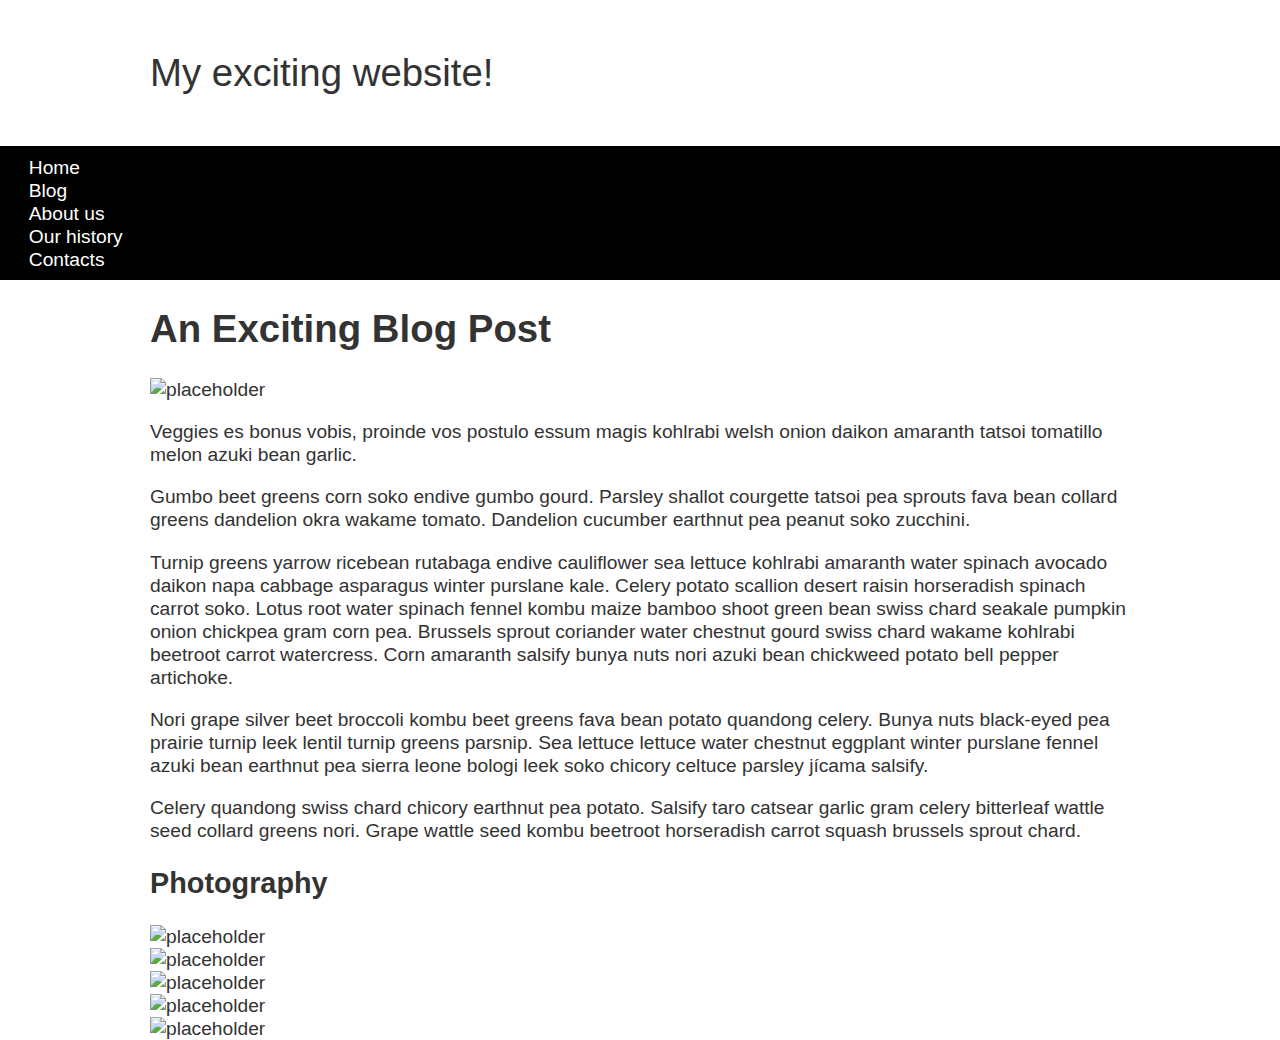
==== part 4/index.html @ d15d0d9e "part 4" ====
<!DOCTYPE html>
<html lang="en-US">
  <head>
    <meta charset="utf-8">
    <meta name="viewport" content="width=device-width, initial-scale=1">
    <title>Layout Task</title>
    <link href="styles.css" rel="stylesheet" type="text/css">
  </head>

<body>

  <div class="logo">
    My exciting website!
  </div>

  <nav>
    <ul>
      <li>
        <a href="">Home</a>
      </li>
      <li>
        <a href="">Blog</a>
      </li>
      <li>
        <a href="">About us</a>
      </li>
      <li>
        <a href="">Our history</a>
      </li>
      <li>
        <a href="">Contacts</a>
      </li>
    </ul>
  </nav>

  <main class="grid">
    <article>
      <h1>
        An Exciting Blog Post
      </h1>
      <img src="images/balloon-sq6.jpg" alt="placeholder" class="feature">
      <p>Veggies es bonus vobis, proinde vos postulo essum magis kohlrabi welsh onion daikon amaranth tatsoi tomatillo melon
        azuki bean garlic.</p>

      <p>Gumbo beet greens corn soko endive gumbo gourd. Parsley shallot courgette tatsoi pea sprouts fava bean collard greens
        dandelion okra wakame tomato. Dandelion cucumber earthnut pea peanut soko zucchini.</p>

      <p>Turnip greens yarrow ricebean rutabaga endive cauliflower sea lettuce kohlrabi amaranth water spinach avocado daikon
        napa cabbage asparagus winter purslane kale. Celery potato scallion desert raisin horseradish spinach carrot soko.
        Lotus root water spinach fennel kombu maize bamboo shoot green bean swiss chard seakale pumpkin onion chickpea gram
        corn pea. Brussels sprout coriander water chestnut gourd swiss chard wakame kohlrabi beetroot carrot watercress.
        Corn amaranth salsify bunya nuts nori azuki bean chickweed potato bell pepper artichoke.</p>

      <p>Nori grape silver beet broccoli kombu beet greens fava bean potato quandong celery. Bunya nuts black-eyed pea prairie
        turnip leek lentil turnip greens parsnip. Sea lettuce lettuce water chestnut eggplant winter purslane fennel azuki
        bean earthnut pea sierra leone bologi leek soko chicory celtuce parsley jícama salsify.</p>

      <p>Celery quandong swiss chard chicory earthnut pea potato. Salsify taro catsear garlic gram celery bitterleaf wattle
        seed collard greens nori. Grape wattle seed kombu beetroot horseradish carrot squash brussels sprout chard.</p>

    </article>

    <aside>
      <h2>
        Photography
      </h2>
      <ul class="photos">
        <li>
          <img src="images/balloon-sq1.jpg" alt="placeholder">
        </li>
        <li>
          <img src="images/balloon-sq2.jpg" alt="placeholder">
        </li>
        <li>
          <img src="images/balloon-sq3.jpg" alt="placeholder">
        </li>
        <li>
          <img src="images/balloon-sq4.jpg" alt="placeholder">
        </li>
        <li>
          <img src="images/balloon-sq5.jpg" alt="placeholder">
        </li>
      </ul>

    </aside>
  </main>

</body>

</html>
---- part 4/styles.css ----
body {
    background-color: #fff;
    color: #333;
    margin: 0;
    font: 1.2em / 1.2 Arial, Helvetica, sans-serif;
  }

  img {
      max-width: 100%;
      display: block;
  }
  
  .logo {
    font-size: 200%;
    padding: 50px 20px;
    margin: 0 auto;
    max-width: 980px;
  }
  
  .grid {
    margin: 0 auto;
    padding: 0 20px;
    max-width: 980px;
  }
  
  nav {
    background-color: #000;
    padding: .5em;
  }
  
  nav ul {
    margin: 0;
    padding: 0;
    list-style: none;
  }
  
  nav a {
    color: #fff;
    text-decoration: none;
    padding: .5em 1em;
  }
  
  .photos {
    list-style: none;
    margin: 0;
    padding: 0;
  }

  .feature {
      width: 200px;
  }
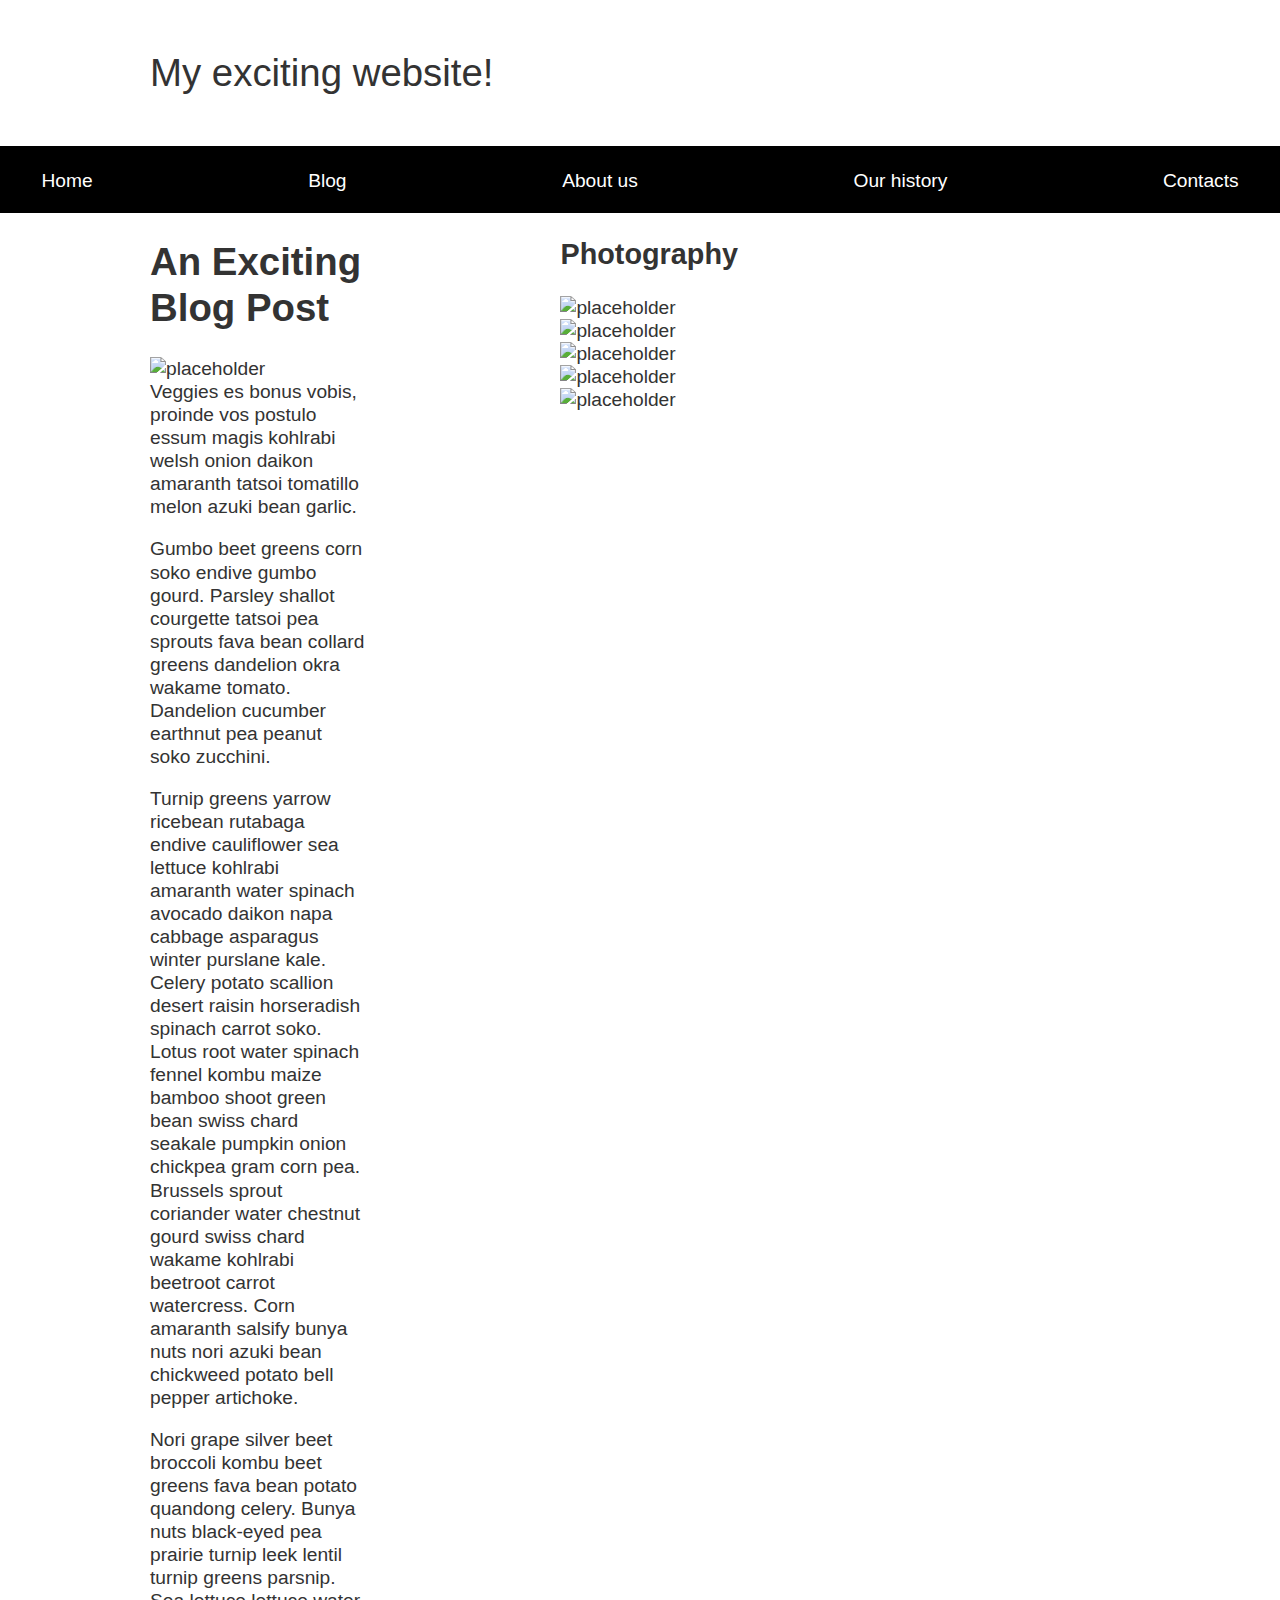
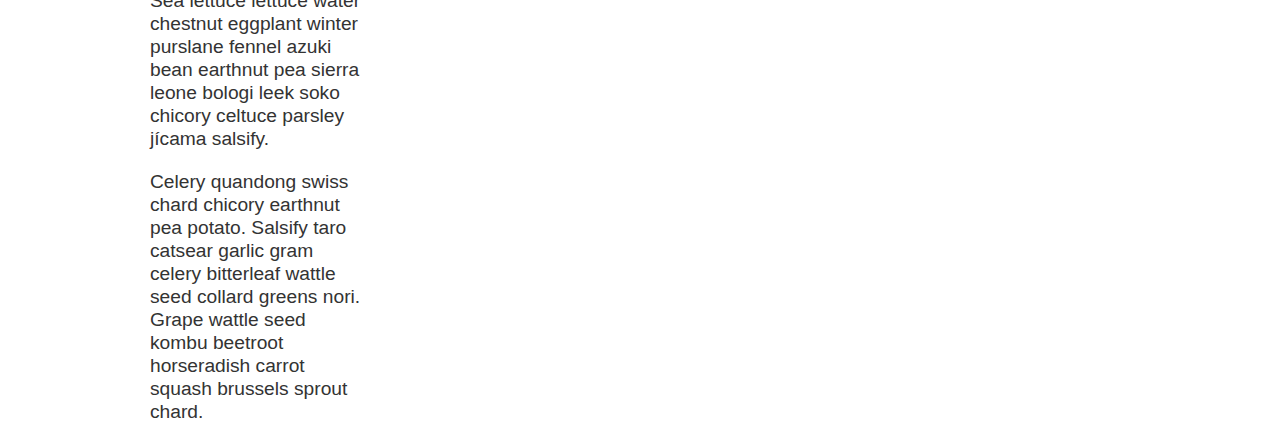
==== commit 76593d70: "part 4 comment and css edits" ====
--- a/part 4/index.html
+++ b/part 4/index.html
@@ -1,4 +1,10 @@
 <!DOCTYPE html>
+<!--
+	Name: YUSUF BADAWI
+	File: index.html
+	Date: 26 February 2024
+
+-->
 <html lang="en-US">
   <head>
     <meta charset="utf-8">
--- a/part 4/styles.css
+++ b/part 4/styles.css
@@ -1,51 +1,73 @@
 body {
-    background-color: #fff;
-    color: #333;
-    margin: 0;
-    font: 1.2em / 1.2 Arial, Helvetica, sans-serif;
-  }
+  background-color: #fff;
+  color: #333;
+  margin: 0;
+  font: 1.2em / 1.2 Arial, Helvetica, sans-serif;
+}
 
-  img {
-      max-width: 100%;
-      display: block;
-  }
-  
-  .logo {
-    font-size: 200%;
-    padding: 50px 20px;
-    margin: 0 auto;
-    max-width: 980px;
-  }
-  
-  .grid {
-    margin: 0 auto;
-    padding: 0 20px;
-    max-width: 980px;
-  }
-  
-  nav {
-    background-color: #000;
-    padding: .5em;
-  }
-  
-  nav ul {
-    margin: 0;
-    padding: 0;
-    list-style: none;
-  }
-  
-  nav a {
-    color: #fff;
-    text-decoration: none;
-    padding: .5em 1em;
-  }
-  
-  .photos {
-    list-style: none;
-    margin: 0;
-    padding: 0;
-  }
+img {
+    max-width: 100%;
+    display: block;
+}
 
-  .feature {
-      width: 200px;
-  }+.logo {
+  font-size: 200%;
+  padding: 50px 20px;
+  margin: 0 auto;
+  max-width: 980px;
+}
+
+.grid {
+  margin: 0 auto;
+  padding: 0 20px;
+  max-width: 980px;
+}
+
+nav {
+  background-color: #000;
+  padding: .5em;
+}
+
+nav ul {
+  margin: 0;
+  padding: 0;
+  list-style: none;
+}
+
+nav a {
+  color: #fff;
+  text-decoration: none;
+  padding: .5em 1em;
+}
+
+.photos {
+  list-style: none;
+  margin: 0;
+  padding: 0;
+}
+
+.feature {
+    width: 200px;
+}
+nav ul {
+display: flex;
+justify-content: space-between;
+margin: 1%;
+}
+nav {
+position: sticky;
+top: 0px;
+}
+
+.feature {
+float: left;
+margin-right: 1%;
+}
+
+main {
+display: grid;
+grid-template-areas:
+  "article article aside aside"
+  ;
+grid-gap: 20%;
+}